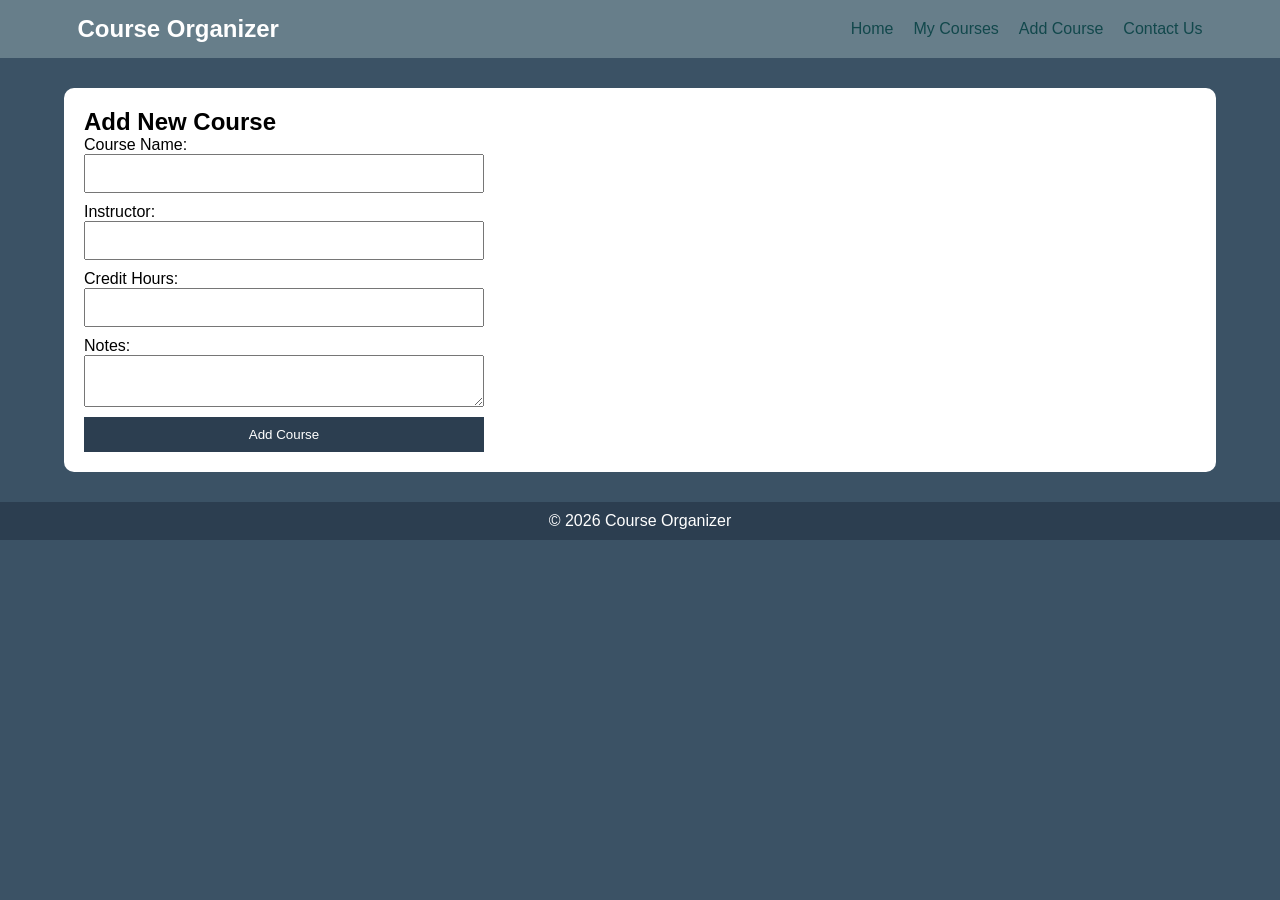
==== add-course.html @ dd3ddfad "marwan - website" ====
<!DOCTYPE html>
<html>

<head>
    <title>Add Course</title>
    <link rel="stylesheet" href="style.css">
</head>

<body>

    <header>
        <nav>
            <h2>Course Organizer</h2>
            <ul>
                <li><a href="index.html">Home</a></li>
                <li><a href="courses.html">My Courses</a></li>
                <li><a href="add-course.html">Add Course</a></li>
                <li><a href="contact.html">Contact Us</a></li>
            </ul>
        </nav>
    </header>

    <main>
        <section>
            <h2>Add New Course</h2>

            <form>
                <label>Course Name:</label>
                <input type="text" required>

                <label>Instructor:</label>
                <input type="text" required>

                <label>Credit Hours:</label>
                <input type="number" required>

                <label>Notes:</label>
                <textarea></textarea>

                <button type="submit">Add Course</button>
            </form>

        </section>
    </main>

    <footer>
        <p>© 2026 Course Organizer</p>
    </footer>

</body>

</html>
---- style.css ----
* {
    margin: 0;
    padding: 0;
    box-sizing: border-box;
}

body {
    font-family: Arial;
    background-color: #3b5265;
    overflow: auto;
}

/* Navbar */
header {
    background-color: #677e8a;
    padding: 15px;
}

nav {
    display: flex;
    justify-content: space-between;
    align-items: center;
    width: 90%;
    margin: auto;
}

nav h2 {
    color: white;
}

nav ul {
    list-style: none;
    display: flex;
    gap: 20px;
}

nav a {
    color: #12484c;
    text-decoration: none;
    transition: 0.3s;
}

nav a:hover {
    color: #1abc9c;
}

/* Main */
main {
    width: 90%;
    margin: 30px auto;
}

section {
    background: white;
    padding: 20px;
    border-radius: 10px;
}

/* Table */
table {
    width: 100%;
    border-collapse: inherit;
    margin-top: 20px;
}

th,
td {
    padding: 10px;
    text-align: center;
}

th {
    background: #2c3e50;
    color: white;
}

tr:nth-child(even) {
    background: #eee;
}

tr:hover {
    background: #dff9fb;
}

/* Form */
form {
    display: flex;
    flex-direction: column;
    max-width: 400px;
}

input,
textarea {
    padding: 10px;
    margin-bottom: 10px;
}

/* Button */
button {
    padding: 10px;
    background: #2c3e50;
    color: white;
    border: none;
}

button:hover {
    background: #1abc9c;
}

/* Footer */
footer {
    background: #2c3e50;
    color: white;
    text-align: center;
    padding: 10px;
}

/* Responsive */
@media (max-width: 768px) {
    nav {
        flex-direction: column;
    }

    nav ul {
        flex-direction: column;
        align-items: center;
    }
}

/* Home Background */
.hero-page {
    background-image: url("home.jpg.png");
    background-size: cover;
    background-position: center;
    height: 90vh;

    display: flex;
    justify-content: center;
    align-items: center;

    text-align: center;
}

/* طبقة شفافة */
.hero-text {
    background: rgba(0, 0, 0, 0.55);
    padding: 40px;
    border-radius: 15px;
    color: white;
}

.hero-text h1 {
    font-size: 45px;
    margin-bottom: 15px;
}

.hero-text p {
    font-size: 20px;
    margin-bottom: 25px;
}

/* زرار */
.start-btn {
    display: inline-block;
    background: #1abc9c;
    color: white;
    padding: 12px 25px;
    text-decoration: none;
    border-radius: 8px;
    transition: 0.3s;
}

.start-btn:hover {
    background: #16a085;
    transform: scale(1.05);
}

/* Mobile */
@media (max-width: 768px) {

    .hero-text h1 {
        font-size: 28px;
    }

    .hero-text p {
        font-size: 16px;
    }

}
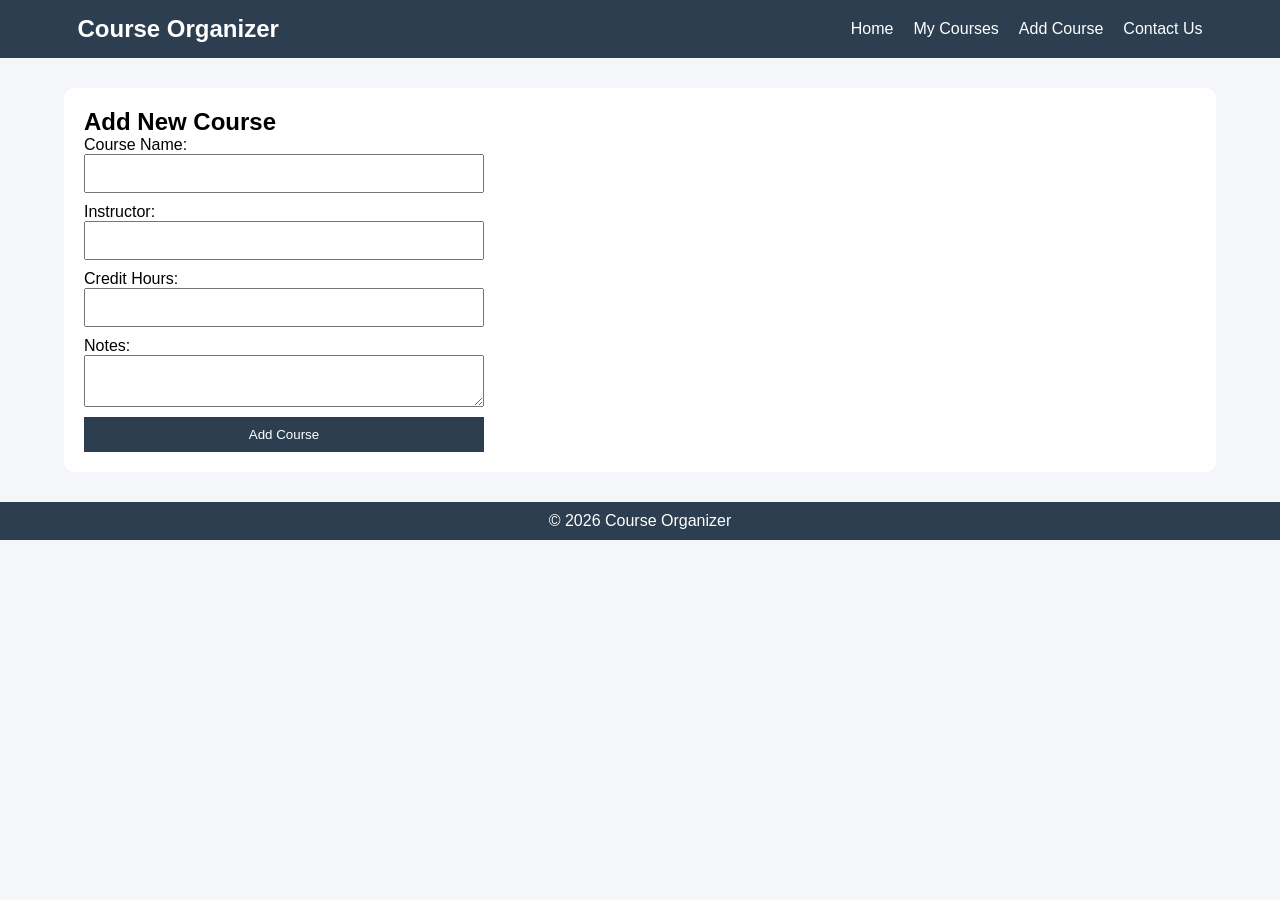
==== commit aae7e502: "Add files via upload" ====
--- a/add-course.html
+++ b/add-course.html
@@ -4,6 +4,7 @@
 <head>
     <title>Add Course</title>
     <link rel="stylesheet" href="style.css">
+    <meta name="viewport" content="width=device-width, initial-scale=1.0">
 </head>
 
 <body>
--- a/style.css
+++ b/style.css
@@ -6,13 +6,12 @@
 
 body {
     font-family: Arial;
-    background-color: #3b5265;
-    overflow: auto;
+    background-color: #f4f6f9;
 }
 
 /* Navbar */
 header {
-    background-color: #677e8a;
+    background-color: #2c3e50;
     padding: 15px;
 }
 
@@ -35,7 +34,7 @@
 }
 
 nav a {
-    color: #12484c;
+    color: white;
     text-decoration: none;
     transition: 0.3s;
 }
@@ -129,7 +128,7 @@
 
 /* Home Background */
 .hero-page {
-    background-image: url("home.jpg.png");
+    background-image: url("home.jpg");
     background-size: cover;
     background-position: center;
     height: 90vh;
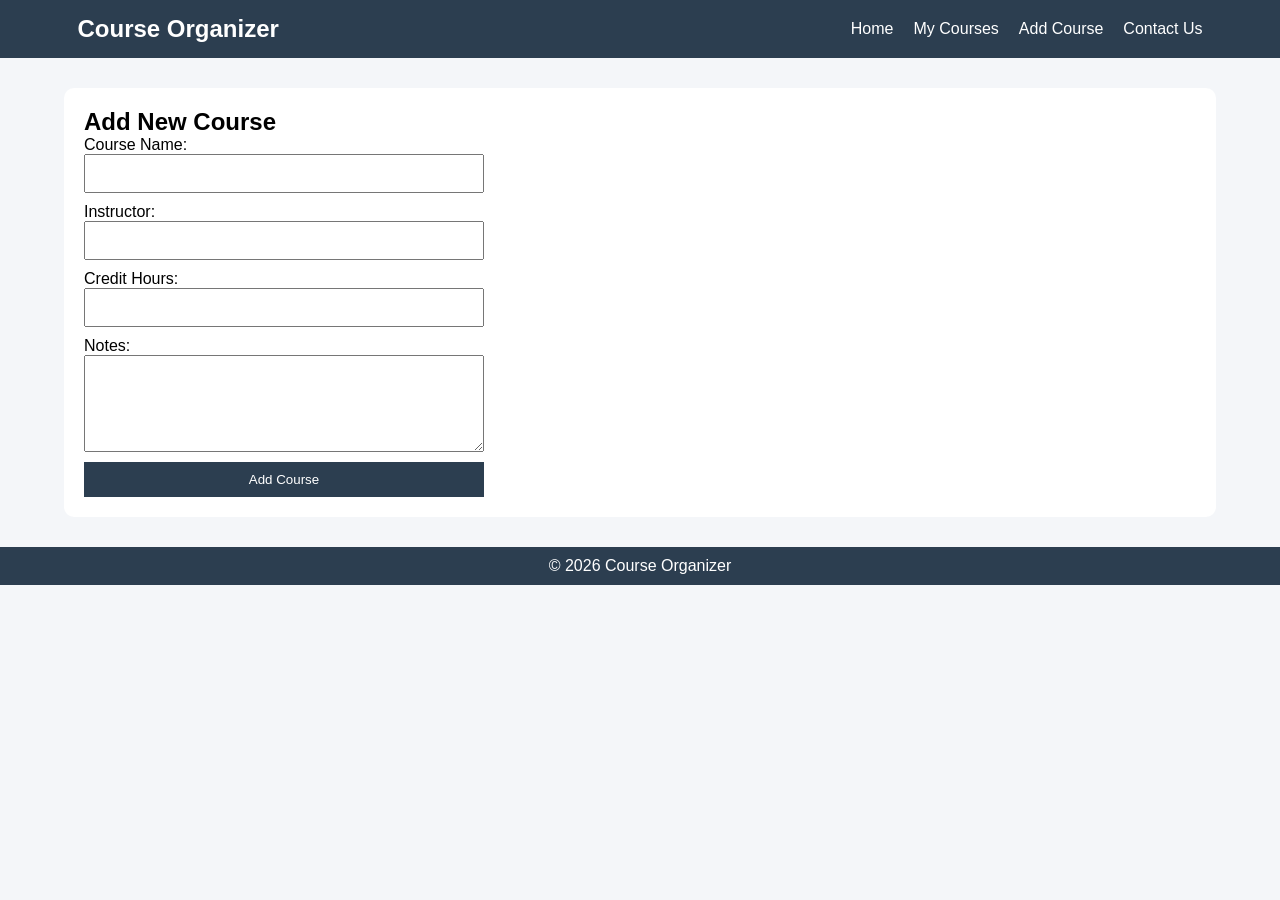
==== commit 45f1eaca: "ةشقصشى" ====
--- a/add-course.html
+++ b/add-course.html
@@ -1,10 +1,11 @@
 <!DOCTYPE html>
-<html>
+<html lang="en">
 
 <head>
+    <meta charset="UTF-8">
+    <meta name="viewport" content="width=device-width, initial-scale=1.0">
     <title>Add Course</title>
     <link rel="stylesheet" href="style.css">
-    <meta name="viewport" content="width=device-width, initial-scale=1.0">
 </head>
 
 <body>
@@ -12,6 +13,7 @@
     <header>
         <nav>
             <h2>Course Organizer</h2>
+
             <ul>
                 <li><a href="index.html">Home</a></li>
                 <li><a href="courses.html">My Courses</a></li>
@@ -22,10 +24,12 @@
     </header>
 
     <main>
+
         <section>
             <h2>Add New Course</h2>
 
             <form>
+
                 <label>Course Name:</label>
                 <input type="text" required>
 
@@ -36,12 +40,13 @@
                 <input type="number" required>
 
                 <label>Notes:</label>
-                <textarea></textarea>
+                <textarea rows="5"></textarea>
 
                 <button type="submit">Add Course</button>
+
             </form>
+        </section>
 
-        </section>
     </main>
 
     <footer>
--- a/style.css
+++ b/style.css
@@ -58,7 +58,7 @@
 /* Table */
 table {
     width: 100%;
-    border-collapse: inherit;
+    border-collapse: collapse;
     margin-top: 20px;
 }
 
@@ -126,9 +126,11 @@
     }
 }
 
+
+
 /* Home Background */
 .hero-page {
-    background-image: url("home.jpg");
+    background-image: url("home.jpg.png");
     background-size: cover;
     background-position: center;
     height: 90vh;
